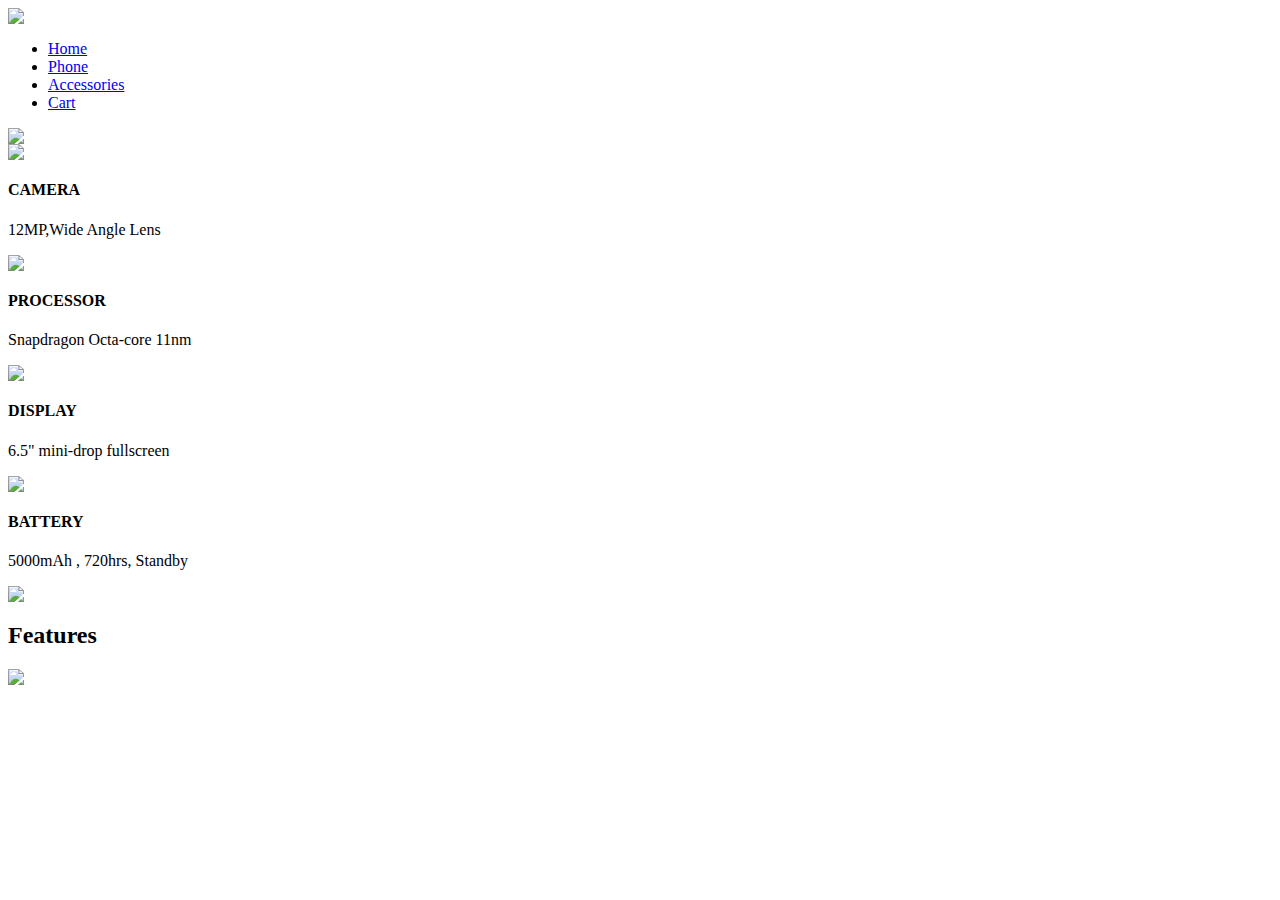
==== Website Design using HTML,CSS nad JavaScript.html @ a5c1dd6c "v1" ====
<!-- saved from url=(0070)file:///C:/OneDrive%20-%20H&R%20BLOCK%20LTD/Desktop/Project/index.html -->
<html><head><meta http-equiv="Content-Type" content="text/html; charset=windows-1252">
    <title>Website Design using HTML,CSS nad JavaScript </title>
    <link rel="stylesheet" href="./Website Design using HTML,CSS nad JavaScript_files/style.css">   
</head>
<body>
    <div class="main">
    <nav>
        <div class="logo">
            <img src="./Website Design using HTML,CSS nad JavaScript_files/realmelogo.png">
        <div class="nav-links">
            <ul>
                <li><a href="file:///C:/OneDrive%20-%20H&amp;R%20BLOCK%20LTD/Desktop/Project/index.html#">Home</a></li>
                <li><a href="file:///C:/OneDrive%20-%20H&amp;R%20BLOCK%20LTD/Desktop/Project/index.html#">Phone</a></li>
                <li><a href="file:///C:/OneDrive%20-%20H&amp;R%20BLOCK%20LTD/Desktop/Project/index.html#">Accessories</a></li>
                <li><a href="file:///C:/OneDrive%20-%20H&amp;R%20BLOCK%20LTD/Desktop/Project/index.html#">Cart</a></li>
            </ul>
        </div>
            </div>
        
    </nav>
    <div class="Information">
        
        
        <img src="./Website Design using HTML,CSS nad JavaScript_files/RealmeMobile.jpg" class="Mobile">
        <div id="circle" style="transform: rotate(-90deg) rotate(-90deg) rotate(-90deg) rotate(-90deg);">
            <div class="feature one">
                <img src="./Website Design using HTML,CSS nad JavaScript_files/realmecamera.jpg">
                <div>
                    <h4>CAMERA</h4>
                    <p> 12MP,Wide Angle Lens</p>
                </div>
            </div>
            <div class="feature two">
                <img src="./Website Design using HTML,CSS nad JavaScript_files/pic.jpg">
                <div>
                    <h4>PROCESSOR</h4>
                    <p> Snapdragon Octa-core 11nm</p>
                </div>
            </div>
            <div class="feature three">
                <img src="./Website Design using HTML,CSS nad JavaScript_files/unnamed.png">
                <div>
                    <h4>DISPLAY</h4>
                    <p> 6.5" mini-drop fullscreen</p>
                </div>
            </div>
            <div class="feature four">
                <img src="./Website Design using HTML,CSS nad JavaScript_files/image-260nw-1571964865.webp">
                <div>
                    <h4>BATTERY</h4>
                    <p> 5000mAh , 720hrs, Standby</p>
                </div>
            </div>

        </div>
        </div>
    </div>
    <div class=" controls">
        <img src="./Website Design using HTML,CSS nad JavaScript_files/uparrow.png" id="upBtn">
        <h2>Features</h2>
        <img src="./Website Design using HTML,CSS nad JavaScript_files/downarrow.png" id="downBtn">
   </div>



    <script>
        var circle = document.getElementById("circle");
        var upBtn = document.getElementById("upBtn");
        var downBtn = document.getElementById("downBtn");
        var rotateValue = circle.style.transform;
        var rotateSum;
        upBtn.onclick = function () {
            rotateSum = rotateValue + "rotate(-90deg)";
            circle.style.transform = rotateSum;
            rotateValue = rotateSum;
        }
        downBtn.onclick = function () {
            rotateSum = rotateValue + "rotate(90deg)";
            circle.style.transform = rotateSum;
            rotateValue = rotateSum;
        }
    </script>


</body></html>
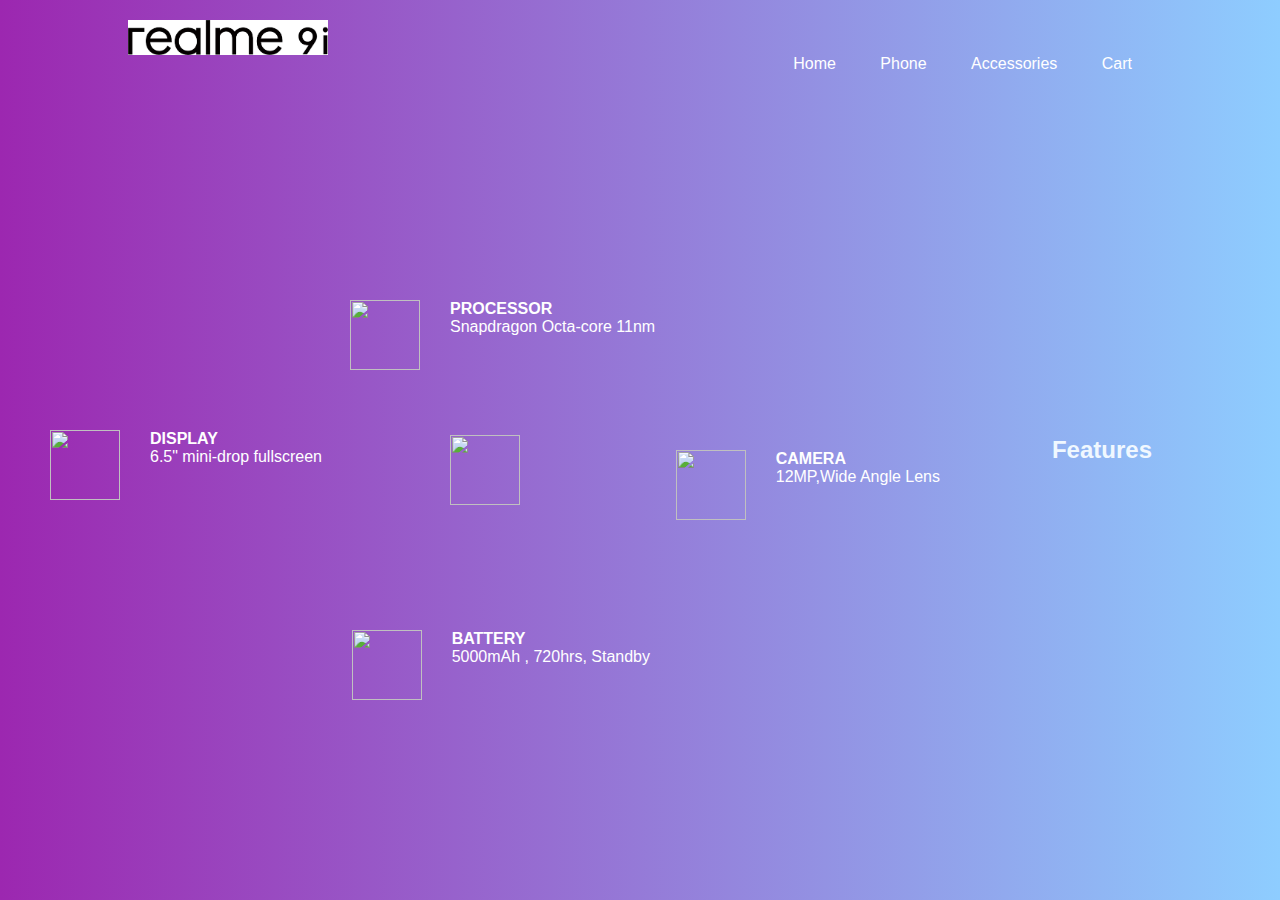
==== commit 66d642f2: "Update Website Design using HTML,CSS nad JavaScript.html" ====
--- a/Website Design using HTML,CSS nad JavaScript.html
+++ b/Website Design using HTML,CSS nad JavaScript.html
@@ -2,13 +2,13 @@
 <!-- saved from url=(0070)file:///C:/OneDrive%20-%20H&R%20BLOCK%20LTD/Desktop/Project/index.html -->
 <html><head><meta http-equiv="Content-Type" content="text/html; charset=windows-1252">
     <title>Website Design using HTML,CSS nad JavaScript </title>
-    <link rel="stylesheet" href="./Website Design using HTML,CSS nad JavaScript_files/style.css">   
+    <link rel="stylesheet" href="style.css">   
 </head>
 <body>
     <div class="main">
     <nav>
         <div class="logo">
-            <img src="./Website Design using HTML,CSS nad JavaScript_files/realmelogo.png">
+            <img src="realmelogo.png">
         <div class="nav-links">
             <ul>
                 <li><a href="file:///C:/OneDrive%20-%20H&amp;R%20BLOCK%20LTD/Desktop/Project/index.html#">Home</a></li>
@@ -84,4 +84,4 @@
     </script>
 
 
-</body></html>+</body></html>
--- a/style.css
+++ b/style.css
@@ -0,0 +1,128 @@
+*{
+    margin:0;
+    padding:0;
+    font-family:sans-serif;
+}
+.main{
+    width: 100%;
+    height: 100vh;
+    position:relative;
+    overflow:hidden;
+    background: linear-gradient(to right,#9c27b0,#8ecdff);
+}
+nav {
+    width: 80%;
+    position: sticky;
+    margin: 20px auto;
+    z-index: 1;
+    display: flex;
+    align-items: center;
+}
+.logo {
+    flex-basis: 150%;
+    
+}
+.logo img{
+    width:200px;
+    top:50px;
+    right:50px;
+}
+.nav-links{
+    flex:1;
+    text-align:right;
+}
+.nav-links ul li {
+    list-style :none;
+    display:inline-block;
+    margin :0 20px;
+
+
+}
+.nav-links ul li a {
+    color:#ffffff;
+    text-decoration:none;
+
+}
+
+    .information{
+    width: 1000px;
+    height:1000px;
+    position:absolute;
+    top:50%;
+    left:0%;
+
+    transform: translateY(-50%);
+}
+#circle {
+    width: 1000px;
+    height: 1000px;
+    position: absolute;
+    top: 0;
+    left: 0;
+    border-radius:50%;
+    
+    transform: rotate(0deg);
+    transition:1s;
+    
+}
+.feature  img{
+    width: 70px;
+}
+.feature {
+    position: absolute;
+    display: flex;
+    color: #ffffff;
+}
+.feature div{
+    margin-left:30px;
+
+}
+
+.one{
+    top:500px;
+    right:60px;
+}
+.two{
+    top:350px;
+    left:350px;
+    
+}
+.three {
+    bottom: 450px;
+    left: 50px;
+    
+}
+.four {
+    bottom: 250px;
+    right: 350px;
+    
+}
+.Mobile{
+    width: 70px;
+    position:absolute;
+    top: 52%;
+    left:45%;
+    transform: translateY(-50%);
+    z-index:1;
+}
+.controls{
+    position: absolute;
+    right: 10%;
+    top:50%;
+    transform:translateY(-50%);
+    text-align: center;
+}
+.controls h2{
+    margin:15px 0;
+    color:aliceblue;
+
+}
+#upBtn{
+    width: 15px;
+    cursor:pointer;
+}
+#downBtn {
+    width: 15px;
+    cursor: pointer;
+    
+}
